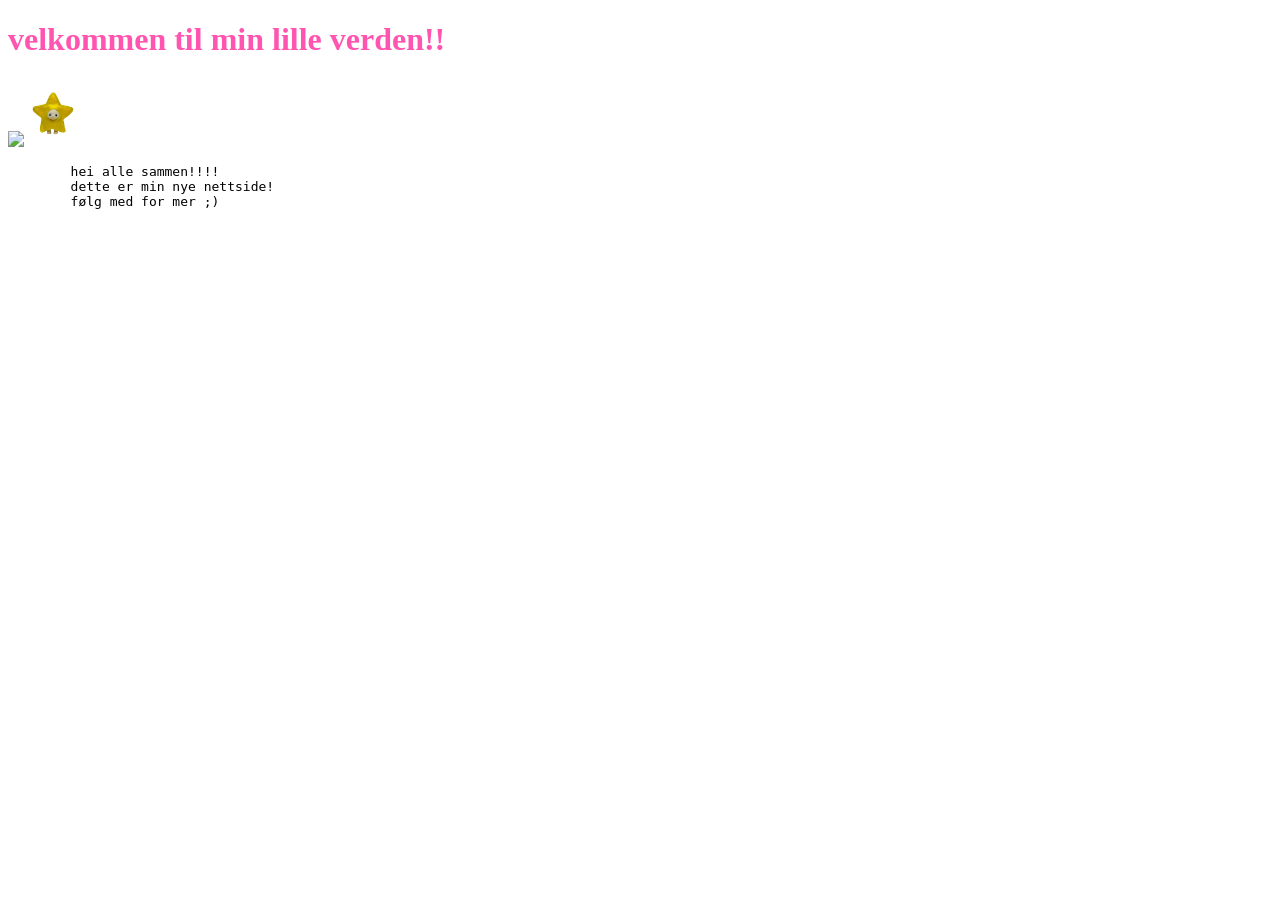
==== index.html @ ed2a554a "Update index.html !" ====
<!DOCTYPE html>
<html lang="nb">
<head>
    <title>tinaslilleverden</title>
    <meta charset="UTF-8">
    <meta name="viewport" content="width=device-width, initial-scale=1">
    <link rel="stylesheet" type="text/css" href="css/stylesheet.css">
    <link rel="icon" type="image/x-icon" href="assets/favicon.ico"> 
</head>

<body>
    <!-- overskrift -->
    <h1>velkommen til min lille verden!!</h1>

    <!-- bilder -->
    <img src="assets/favicon.ico.jpg" width="50"/>
    <img src="assets/stjerne.jpg" width="50" />

    <!-- tekst -->
    <pre>
        hei alle sammen!!!!
        dette er min nye nettside!
        følg med for mer ;) 
    </pre>

</body>

</html>
---- css/stylesheet.css ----
h1 {
    color:rgb(255, 85, 176)
}
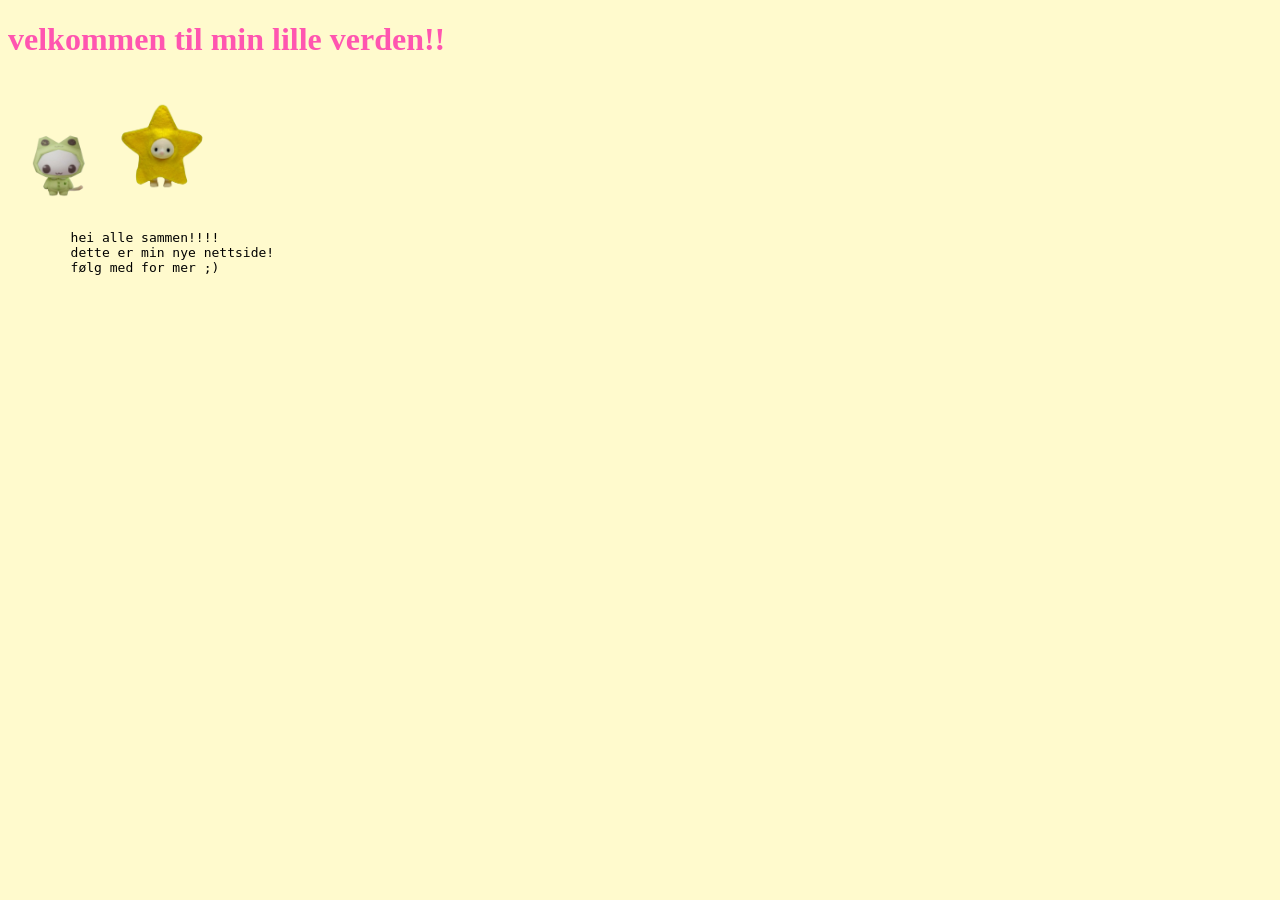
==== commit 1f2f2a56: "endringer endringer!!" ====
--- a/index.html
+++ b/index.html
@@ -13,8 +13,8 @@
     <h1>velkommen til min lille verden!!</h1>
 
     <!-- bilder -->
-    <img src="assets/favicon.ico.jpg" width="50"/>
-    <img src="assets/stjerne.jpg" width="50" />
+    <img src="assets/favicon.ico.png" width="100"/>
+    <img src="assets/stjerne.png" width="100" />
 
     <!-- tekst -->
     <pre>
--- a/css/stylesheet.css
+++ b/css/stylesheet.css
@@ -1,3 +1,8 @@
 h1 {
-    color:rgb(255, 85, 176)
+    color:rgb(255, 85, 176);
+    font-family:fantasy; 
 }
+
+body {
+    background-color:lemonchiffon;
+}
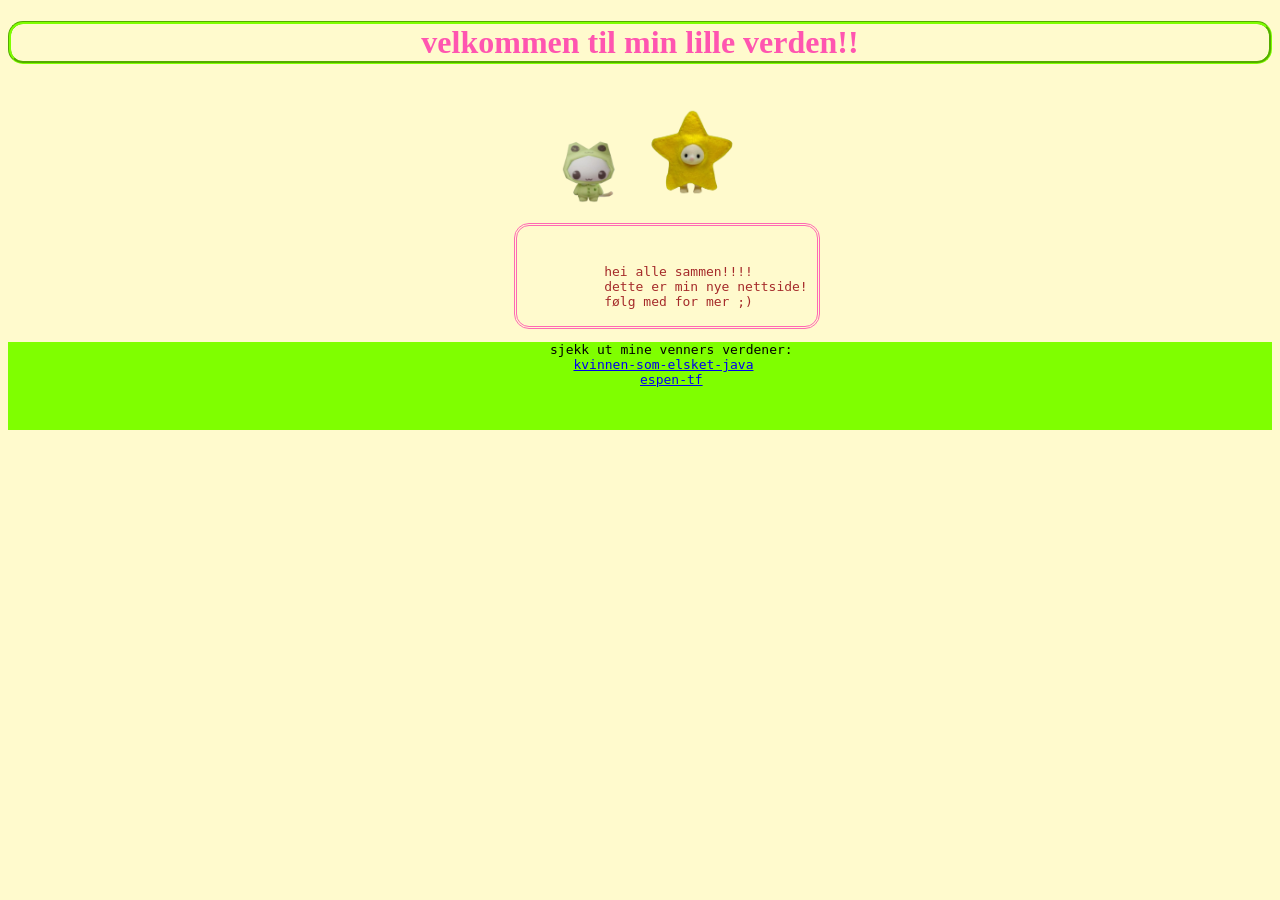
==== commit b699811d: "+mine venner" ====
--- a/index.html
+++ b/index.html
@@ -1,6 +1,27 @@
 <!DOCTYPE html>
 <html lang="nb">
 <head>
+<style>
+.venner {
+    text-align:center;
+    font-family:fantasy;
+    background-color:chartreuse;
+    border:none
+}
+.intro {
+    color:brown;
+    font-family:Verdana, Geneva, Tahoma, sans-serif;
+    text-align:justify;
+    border-style:double;
+    border-color:hotpink;
+    border-radius:15px;
+    margin-right:40%;
+    margin-left:40%;
+    padding:25px 25px;
+    height:50px;
+    width:250px;
+}
+</style>
     <title>tinaslilleverden</title>
     <meta charset="UTF-8">
     <meta name="viewport" content="width=device-width, initial-scale=1">
@@ -17,11 +38,22 @@
     <img src="assets/stjerne.png" width="100" />
 
     <!-- tekst -->
+    <div class="intro">
     <pre>
         hei alle sammen!!!!
         dette er min nye nettside!
         følg med for mer ;) 
     </pre>
+    </div>
+
+    <div class="venner">
+    <pre>
+        sjekk ut mine venners verdener:
+        <a href="https://www.kvinnensomelsketjava.no/">kvinnen-som-elsket-java</a>  
+        <a href="https://espentf.no/">espen-tf</a>
+    <pre>
+    </div>
+
 
 </body>
 
--- a/css/stylesheet.css
+++ b/css/stylesheet.css
@@ -1,8 +1,14 @@
 h1 {
     color:rgb(255, 85, 176);
     font-family:fantasy; 
+    text-align:center;
+    border-style:groove;
+    border-color:chartreuse;
+    border-radius:15px;
 }
 
 body {
     background-color:lemonchiffon;
-}+    text-align: center;
+    
+}
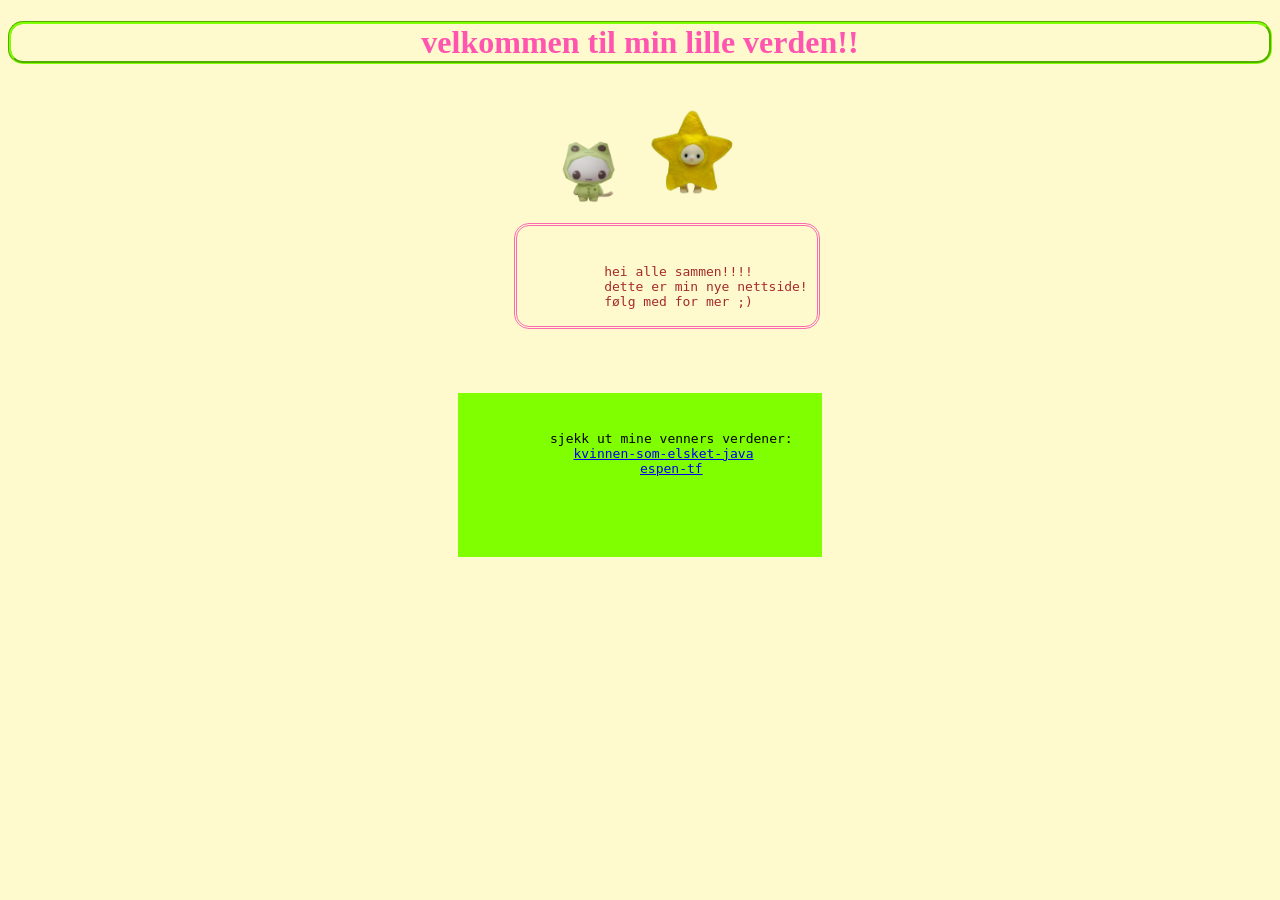
==== commit 884d9720: "ny stil rundt venner" ====
--- a/index.html
+++ b/index.html
@@ -6,7 +6,10 @@
     text-align:center;
     font-family:fantasy;
     background-color:chartreuse;
-    border:none
+    margin-left:450px;
+    margin-right:450px;
+    margin-top:5%;
+    padding:25px 25px;
 }
 .intro {
     color:brown;
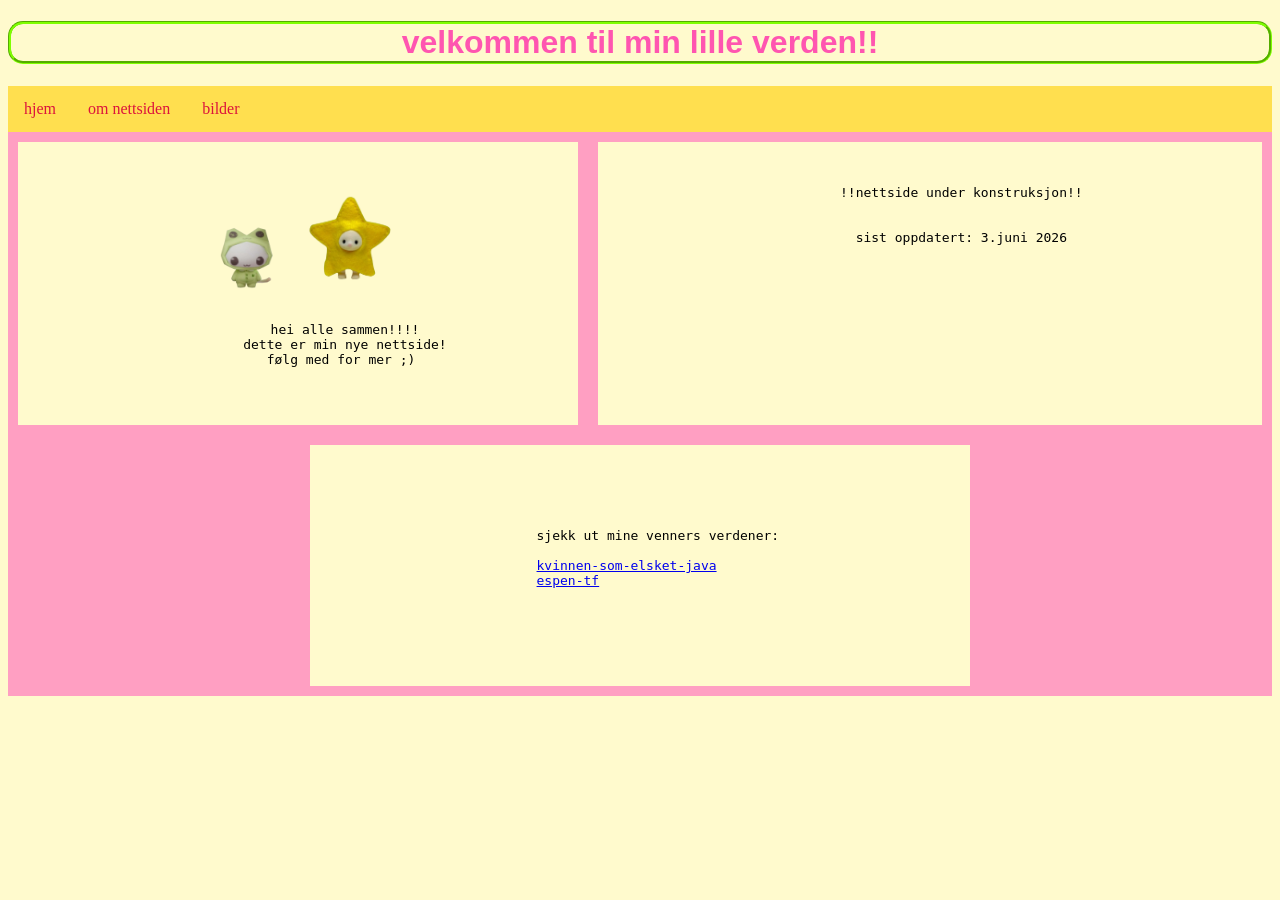
==== commit 3e7f6785: "3.juni 2026 endringer 3.juni 2026: -navigasjon -flexboxer" ====
--- a/index.html
+++ b/index.html
@@ -1,30 +1,6 @@
 <!DOCTYPE html>
 <html lang="nb">
 <head>
-<style>
-.venner {
-    text-align:center;
-    font-family:fantasy;
-    background-color:chartreuse;
-    margin-left:450px;
-    margin-right:450px;
-    margin-top:5%;
-    padding:25px 25px;
-}
-.intro {
-    color:brown;
-    font-family:Verdana, Geneva, Tahoma, sans-serif;
-    text-align:justify;
-    border-style:double;
-    border-color:hotpink;
-    border-radius:15px;
-    margin-right:40%;
-    margin-left:40%;
-    padding:25px 25px;
-    height:50px;
-    width:250px;
-}
-</style>
     <title>tinaslilleverden</title>
     <meta charset="UTF-8">
     <meta name="viewport" content="width=device-width, initial-scale=1">
@@ -36,27 +12,51 @@
     <!-- overskrift -->
     <h1>velkommen til min lille verden!!</h1>
 
-    <!-- bilder -->
-    <img src="assets/favicon.ico.png" width="100"/>
-    <img src="assets/stjerne.png" width="100" />
+    <!-- navigasjon -->
+     <ul>
+        <li><a href="index.html">hjem</a></li>
+        <li><a href="om-nettsiden.html">om nettsiden</a></li>
+        <li><a href="bilder.html">bilder</a></li>
+     </ul>
 
-    <!-- tekst -->
-    <div class="intro">
-    <pre>
-        hei alle sammen!!!!
-        dette er min nye nettside!
-        følg med for mer ;) 
-    </pre>
+    
+
+    <!-- flex system -->
+
+    <div class="container">
+        <div>
+            <!-- bilder -->
+        <img src="assets/favicon.ico.png" width="100"/>
+        <img src="assets/stjerne.png" width="100" />
+        <pre>
+            hei alle sammen!!!!
+            dette er min nye nettside!
+            følg med for mer ;) 
+        </pre>
+        </div>
+
+        <div style="flex-grow:4">
+        <pre>
+        !!nettside under konstruksjon!!
+            
+          
+        sist oppdatert: 3.juni 2026
+        
+        </pre>
+        </div>
+            
+        <div style="flex-basis:600px">
+            <div class="venner">
+                <pre>
+                    sjekk ut mine venners verdener:
+
+                    <a href="https://www.kvinnensomelsketjava.no/">kvinnen-som-elsket-java</a>  
+                    <a href="https://espentf.no/">espen-tf</a>
+                </pre>
+            </div>
+        </div>
+    
     </div>
-
-    <div class="venner">
-    <pre>
-        sjekk ut mine venners verdener:
-        <a href="https://www.kvinnensomelsketjava.no/">kvinnen-som-elsket-java</a>  
-        <a href="https://espentf.no/">espen-tf</a>
-    <pre>
-    </div>
-
 
 </body>
 
--- a/css/stylesheet.css
+++ b/css/stylesheet.css
@@ -1,6 +1,6 @@
 h1 {
     color:rgb(255, 85, 176);
-    font-family:fantasy; 
+    font-family:sans-serif; 
     text-align:center;
     border-style:groove;
     border-color:chartreuse;
@@ -12,3 +12,75 @@
     text-align: center;
     
 }
+
+.venner {
+    text-align:justify;
+    align-items:center;
+    font-family:fantasy;
+    background-color: #9AFF63;
+    margin-left:500px;
+    margin-right:500px;
+    margin-top:5%;
+    padding:25px 25px;
+}
+.intro {
+    color:brown;
+    font-family:Verdana, Geneva, Tahoma, sans-serif;
+    text-align:justify;
+}
+
+ul {
+    position: sticky;
+    top: 0;
+    list-style-type: none;
+    margin: 0; 
+    padding: 0;
+    overflow: hidden;
+    background-color: #FFDF4F;
+    }
+     
+    ul li {
+    float: left;
+    }
+
+    ul li a {
+    display: block;
+    color:crimson;
+    text-align: center;
+    padding: 14px 16px;
+    text-decoration: none;
+    }
+
+    ul li a:hover {
+    background-color: #E3C130;
+    }
+
+    ul li a.active {
+        background-color:lightgreen;
+    }
+
+.container {
+    display:flex;
+    background-color:rgb(255, 159, 194);
+    justify-content: center;
+    flex-wrap: wrap;
+}
+
+.container div {
+    background-color: lemonchiffon;
+    margin:10px;
+    padding:30px;
+    width:500px;
+}
+
+.container-item-3 {
+    border:chartreuse;
+    border-style:double;
+}
+
+@media (max-width:600px) {
+    .container {
+        flex-direction:column;
+    }
+}
+
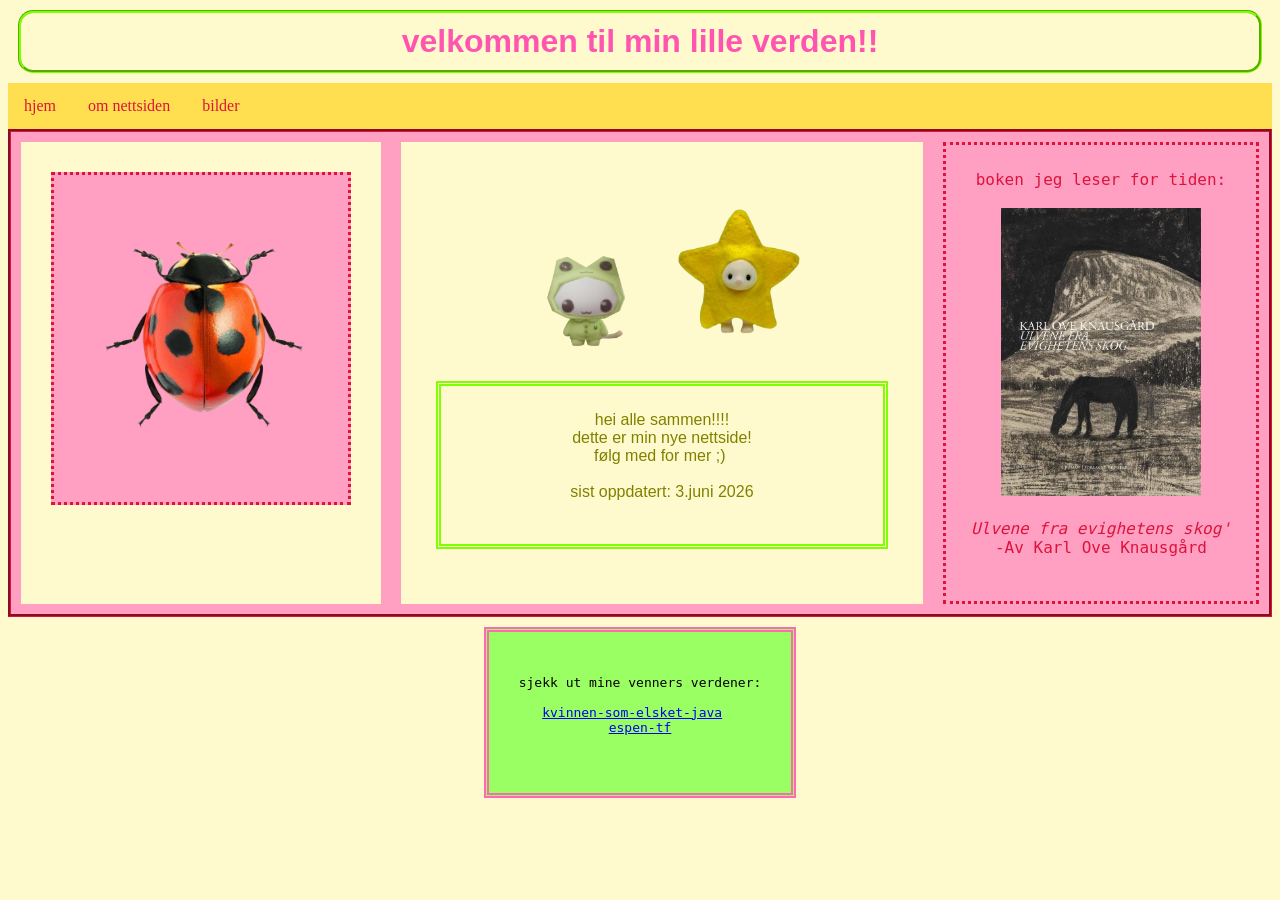
==== commit 130b8d3b: "3.juli nye layout endringer: -nå kompatibel med mobil -boken jeg leser for tiden -flexbox system" ====
--- a/index.html
+++ b/index.html
@@ -21,41 +21,51 @@
 
     
 
-    <!-- flex system -->
+    <!-- flexbox -->
 
     <div class="container">
-        <div>
-            <!-- bilder -->
-        <img src="assets/favicon.ico.png" width="100"/>
-        <img src="assets/stjerne.png" width="100" />
-        <pre>
-            hei alle sammen!!!!
-            dette er min nye nettside!
-            følg med for mer ;) 
+        <div> 
+            <pre class="venstre-boks">
+<img src="assets/ladybug.png" width="200"/>
+           </pre>
+        </div>
+
+        <!-- info -->
+        <div style="flex-grow:2">
+             <!-- bilder -->
+        <img src="assets/favicon.ico.png" width="150"/>
+        <img src="assets/stjerne.png" width="150" />
+        <!-- intro -->
+        <pre class="intro">
+hei alle sammen!!!!
+dette er min nye nettside!
+følg med for mer ;) 
+          
+sist oppdatert: 3.juni 2026
         </pre>
         </div>
 
-        <div style="flex-grow:4">
+        <!-- bok jeg leser -->
+        <pre class="bok">
+boken jeg leser for tiden:
+             
+<img src="assets/ulvene.jpg" width="200"/>
+
+<i>Ulvene fra evighetens skog'</i>
+-Av Karl Ove Knausgård
+        </pre>
+    </div>
+    
+        <!-- ny flex -->
+    <div class="venner">
+        <div>
         <pre>
-        !!nettside under konstruksjon!!
-            
-          
-        sist oppdatert: 3.juni 2026
-        
+sjekk ut mine venners verdener:
+
+<a href="https://www.kvinnensomelsketjava.no/">kvinnen-som-elsket-java</a>  
+<a href="https://espentf.no/">espen-tf</a>
         </pre>
         </div>
-            
-        <div style="flex-basis:600px">
-            <div class="venner">
-                <pre>
-                    sjekk ut mine venners verdener:
-
-                    <a href="https://www.kvinnensomelsketjava.no/">kvinnen-som-elsket-java</a>  
-                    <a href="https://espentf.no/">espen-tf</a>
-                </pre>
-            </div>
-        </div>
-    
     </div>
 
 </body>
--- a/css/stylesheet.css
+++ b/css/stylesheet.css
@@ -5,28 +5,8 @@
     border-style:groove;
     border-color:chartreuse;
     border-radius:15px;
-}
-
-body {
-    background-color:lemonchiffon;
-    text-align: center;
-    
-}
-
-.venner {
-    text-align:justify;
-    align-items:center;
-    font-family:fantasy;
-    background-color: #9AFF63;
-    margin-left:500px;
-    margin-right:500px;
-    margin-top:5%;
-    padding:25px 25px;
-}
-.intro {
-    color:brown;
-    font-family:Verdana, Geneva, Tahoma, sans-serif;
-    text-align:justify;
+    padding: 10px;
+    margin:10px;
 }
 
 ul {
@@ -59,28 +39,99 @@
         background-color:lightgreen;
     }
 
+body {
+    background-color:lemonchiffon;
+    text-align: center;
+    
+}
+
+.venstre-boks {
+    display:block;
+    background-color:rgb(255, 159, 194);
+    border-style:dotted;
+    border-color:crimson;
+    padding: 50px;
+    align-content: center;
+    margin:auto;
+    max-width: 100%;
+}
+
+.intro {
+    color:olive;
+    font-family:Verdana, Geneva, Tahoma, sans-serif;
+    text-align:center;
+    border:double;
+    border-color:chartreuse;
+    border-width:5px;
+    padding:25px;
+    margin:5px;
+}
+
+.bok {
+    color:crimson;
+    text-align: center;
+    font-size:large;
+    border-style:dotted;
+    border-color:crimson;
+    padding:25px;
+    margin: 10px;
+}
+
+.venner {
+    display:flex;
+    background-color:lemonchiffon;
+    flex-wrap: wrap;
+    justify-content: space-around;
+    text-align:center;
+    align-items:stretch;
+    align-content:stretch;
+    font-family:fantasy;
+    gap:0px;
+}
+
+.venner div {
+    background-color: #9AFF63;
+    margin:10px;
+    padding:30px;
+    max-width:100%;
+    text-align:center;
+    border-style:double;
+    border-color:hotpink;
+    border-width: 5px;
+}
+
 .container {
     display:flex;
     background-color:rgb(255, 159, 194);
-    justify-content: center;
+    justify-content:space-around;
     flex-wrap: wrap;
+    align-items: stretch;
+    align-content:stretch;
+    text-align:center;
+    gap:0px;
+    border-style:groove;
+    border-color:crimson;
 }
 
 .container div {
     background-color: lemonchiffon;
     margin:10px;
     padding:30px;
-    width:500px;
+    width:300px;
+    max-width:100%;
+    text-align: center;
 }
 
-.container-item-3 {
-    border:chartreuse;
-    border-style:double;
-}
 
-@media (max-width:600px) {
+@media (max-width:100%) {
     .container {
         flex-direction:column;
+        justify-content: center;
+    }
+    .venner {
+        flex-direction:column;
+        margin:0px;
+        padding:0px;
     }
 }
 
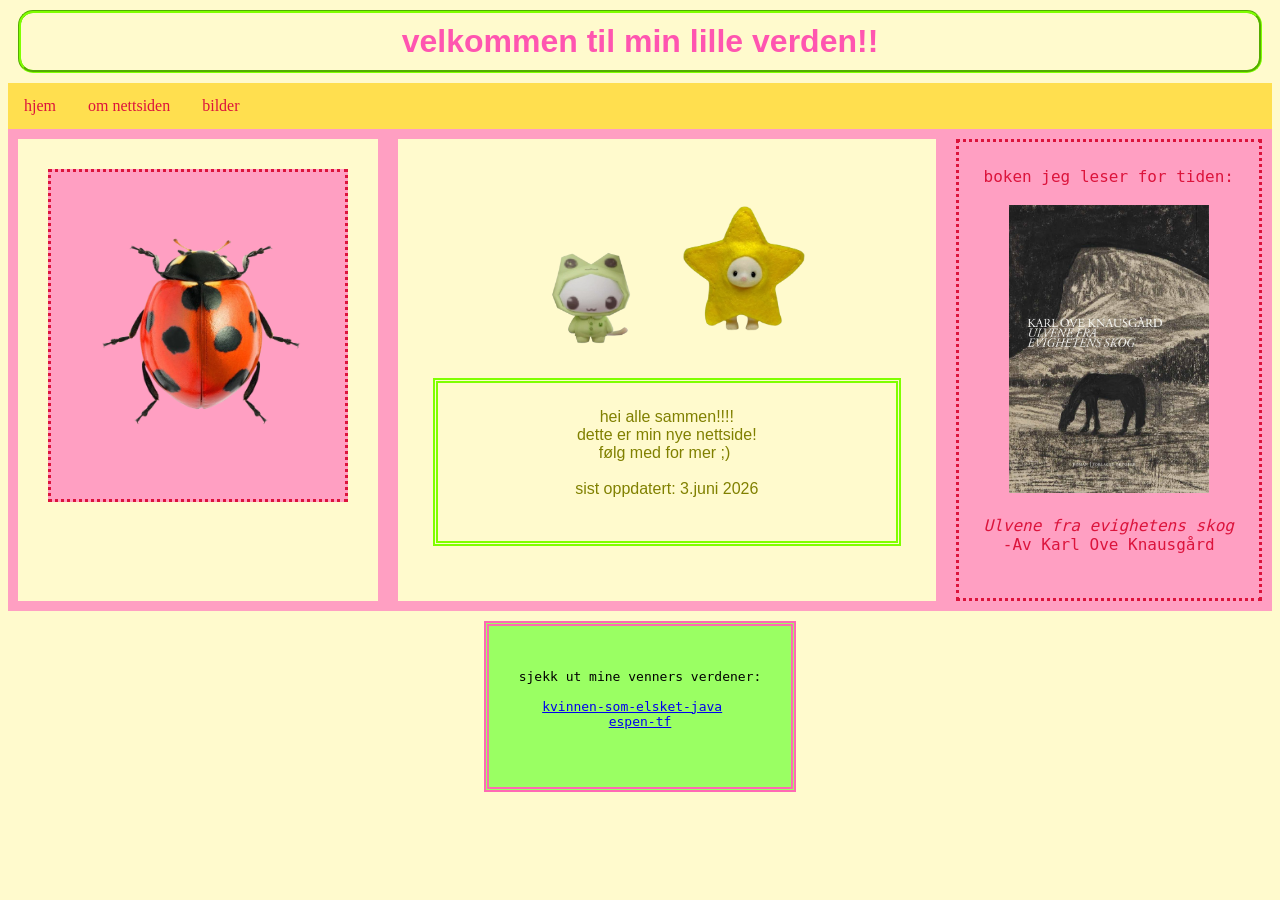
==== commit 2a7784d4: "Update index.html" ====
--- a/index.html
+++ b/index.html
@@ -51,7 +51,7 @@
              
 <img src="assets/ulvene.jpg" width="200"/>
 
-<i>Ulvene fra evighetens skog'</i>
+<i>Ulvene fra evighetens skog</i>
 -Av Karl Ove Knausgård
         </pre>
     </div>
--- a/css/stylesheet.css
+++ b/css/stylesheet.css
@@ -109,8 +109,6 @@
     align-content:stretch;
     text-align:center;
     gap:0px;
-    border-style:groove;
-    border-color:crimson;
 }
 
 .container div {
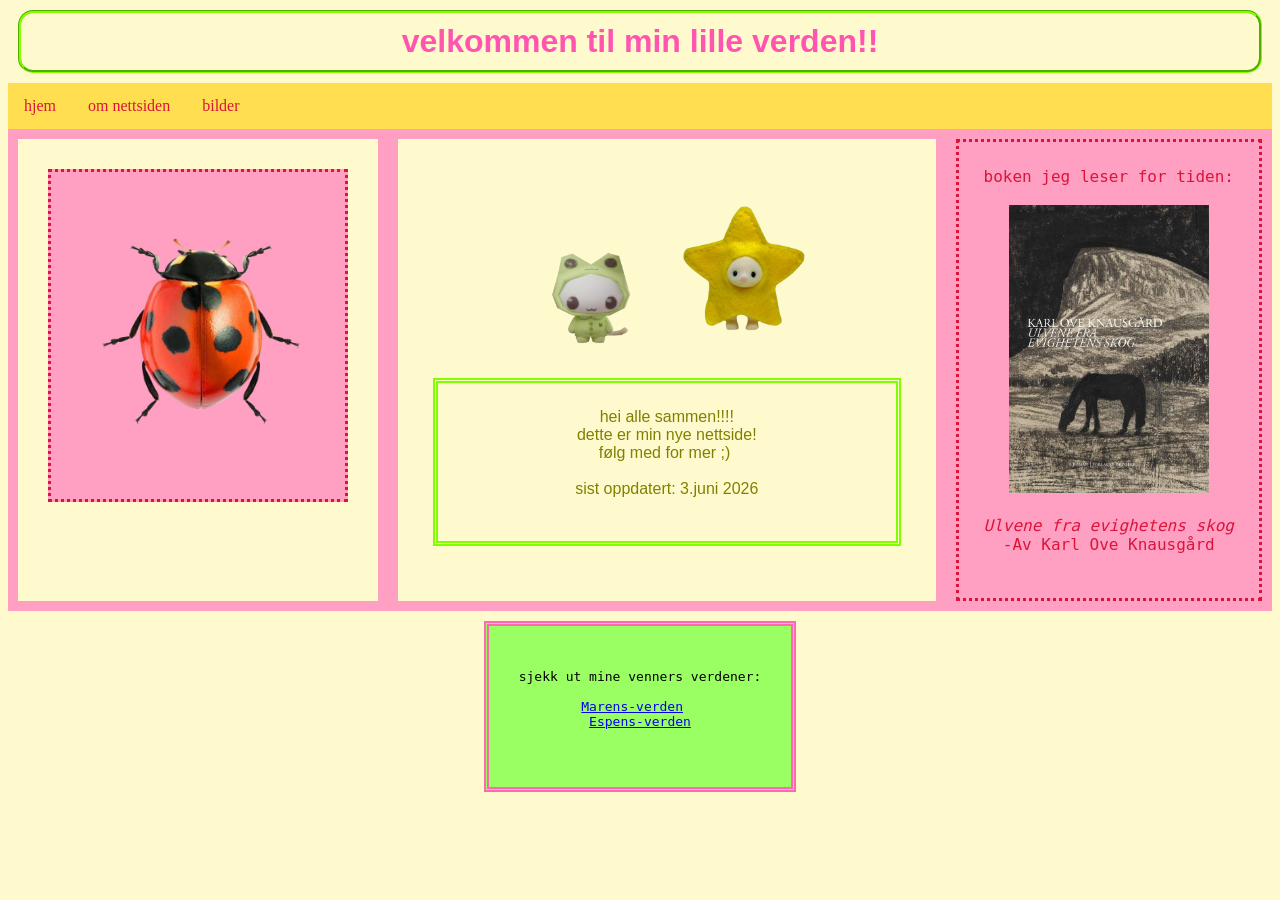
==== commit 00e9a6cc: "venner venners verdener" ====
--- a/index.html
+++ b/index.html
@@ -62,8 +62,8 @@
         <pre>
 sjekk ut mine venners verdener:
 
-<a href="https://www.kvinnensomelsketjava.no/">kvinnen-som-elsket-java</a>  
-<a href="https://espentf.no/">espen-tf</a>
+<a href="https://www.kvinnensomelsketjava.no/">Marens-verden</a>  
+<a href="https://espentf.no/">Espens-verden</a>
         </pre>
         </div>
     </div>
--- a/css/stylesheet.css
+++ b/css/stylesheet.css
@@ -7,6 +7,11 @@
     border-radius:15px;
     padding: 10px;
     margin:10px;
+}
+
+h2 {
+    color:crimson;
+    font-size:large;
 }
 
 ul {
@@ -53,7 +58,6 @@
     padding: 50px;
     align-content: center;
     margin:auto;
-    max-width: 100%;
 }
 
 .intro {
@@ -133,3 +137,24 @@
     }
 }
 
+.om-nettsiden {
+    color:crimson;
+    text-align:center;
+    font-size: medium;
+    font-family: serif;
+    background-color:rgb(255, 159, 194);
+    padding: 25px;
+    border-style:dotted;
+    border-color:crimson;
+}
+
+.questions {
+    color:crimson;
+    text-align: center;
+    padding: 25px;
+    font-size:medium;
+    background-color: rgb(196, 240, 110);
+    border-style:dashed;
+    border-color:crimson;
+    border-radius: 50px;
+}
